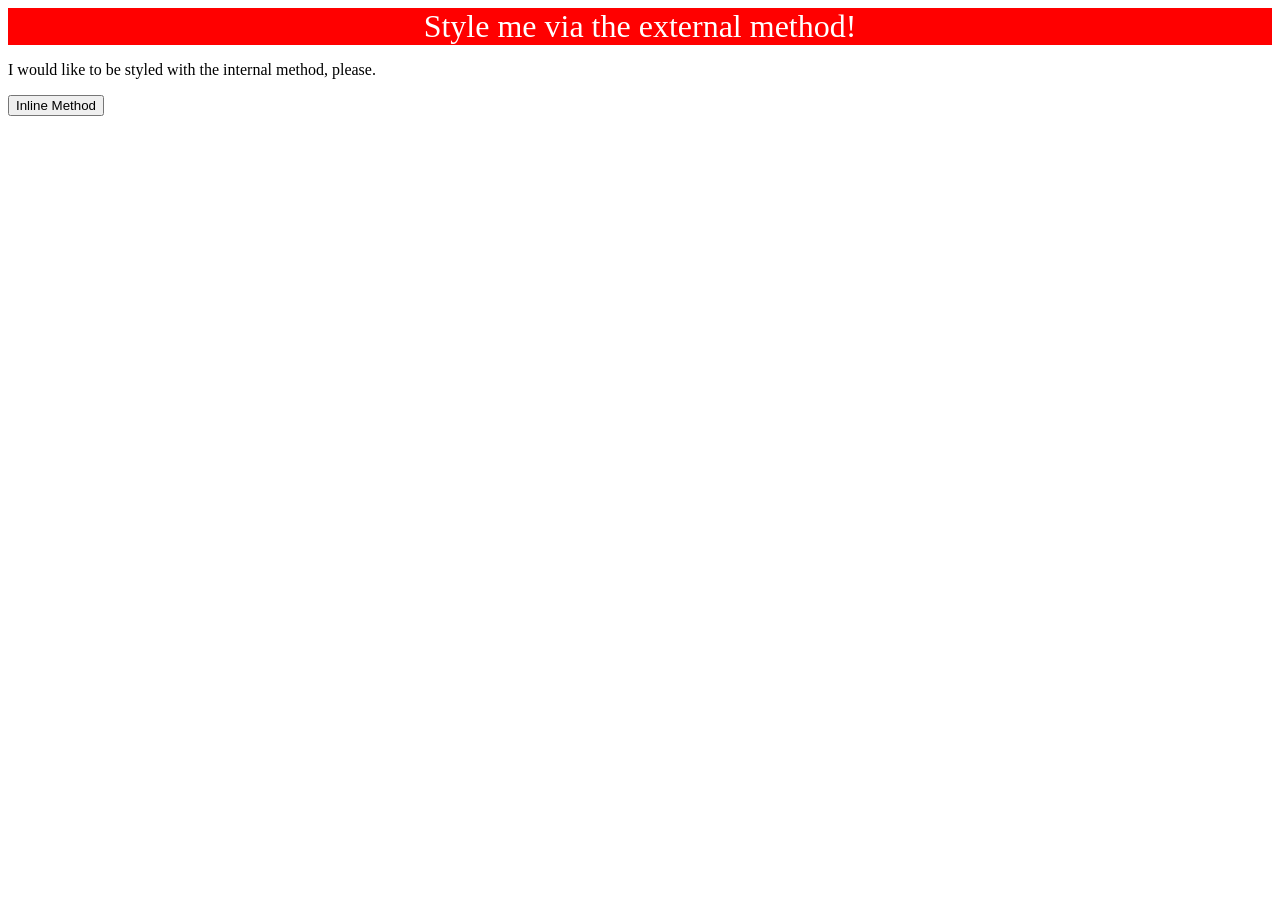
==== foundations/intro-to-css/01-css-methods/index.html @ 824b34fd "letras blancas, fondo rojo, tamaño de letra y texto alineado (div)" ====
<!DOCTYPE html>
<html lang="en">
  <head>
    <meta charset="UTF-8">
    <meta http-equiv="X-UA-Compatible" content="IE=edge">
    <meta name="viewport" content="width=device-width, initial-scale=1.0">
    <title>Methods for Adding CSS</title>
    <style>
      div {
        color: white;
        background-color: red;
        font-size: 32px;
        text-align: center;
      }
    </style>
  </head>
  <body>
    <div>Style me via the external method!</div>
    <p>I would like to be styled with the internal method, please.</p>
    <button>Inline Method</button>
  </body>
</html>
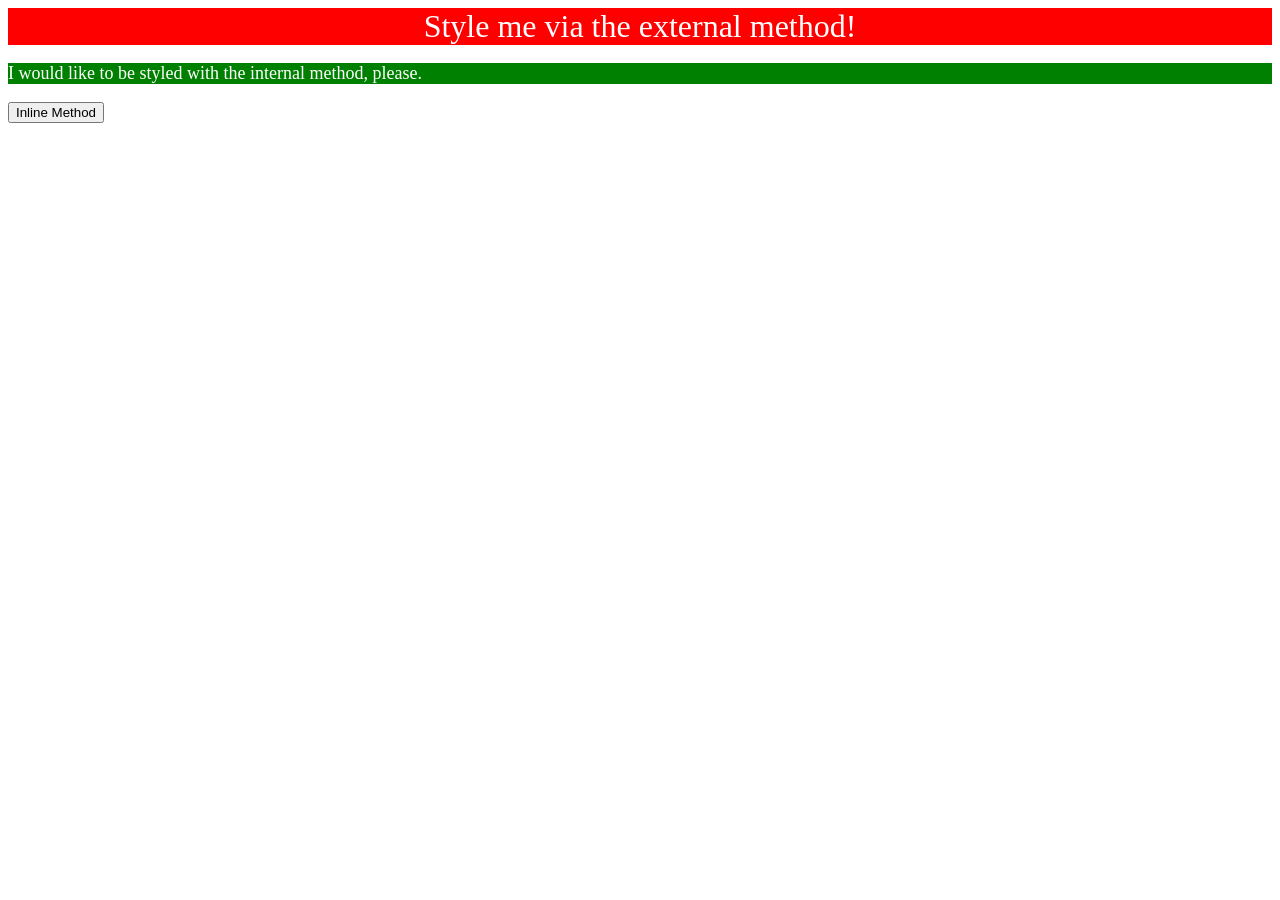
==== commit 8f0abba4: "a <p> estilizar con letras blancas, fondo verde y tamaño de letra" ====
--- a/foundations/intro-to-css/01-css-methods/index.html
+++ b/foundations/intro-to-css/01-css-methods/index.html
@@ -12,6 +12,13 @@
         font-size: 32px;
         text-align: center;
       }
+
+      p {
+        color: white;
+        background-color: green;
+        font-size: 18px;
+        
+      }
     </style>
   </head>
   <body>
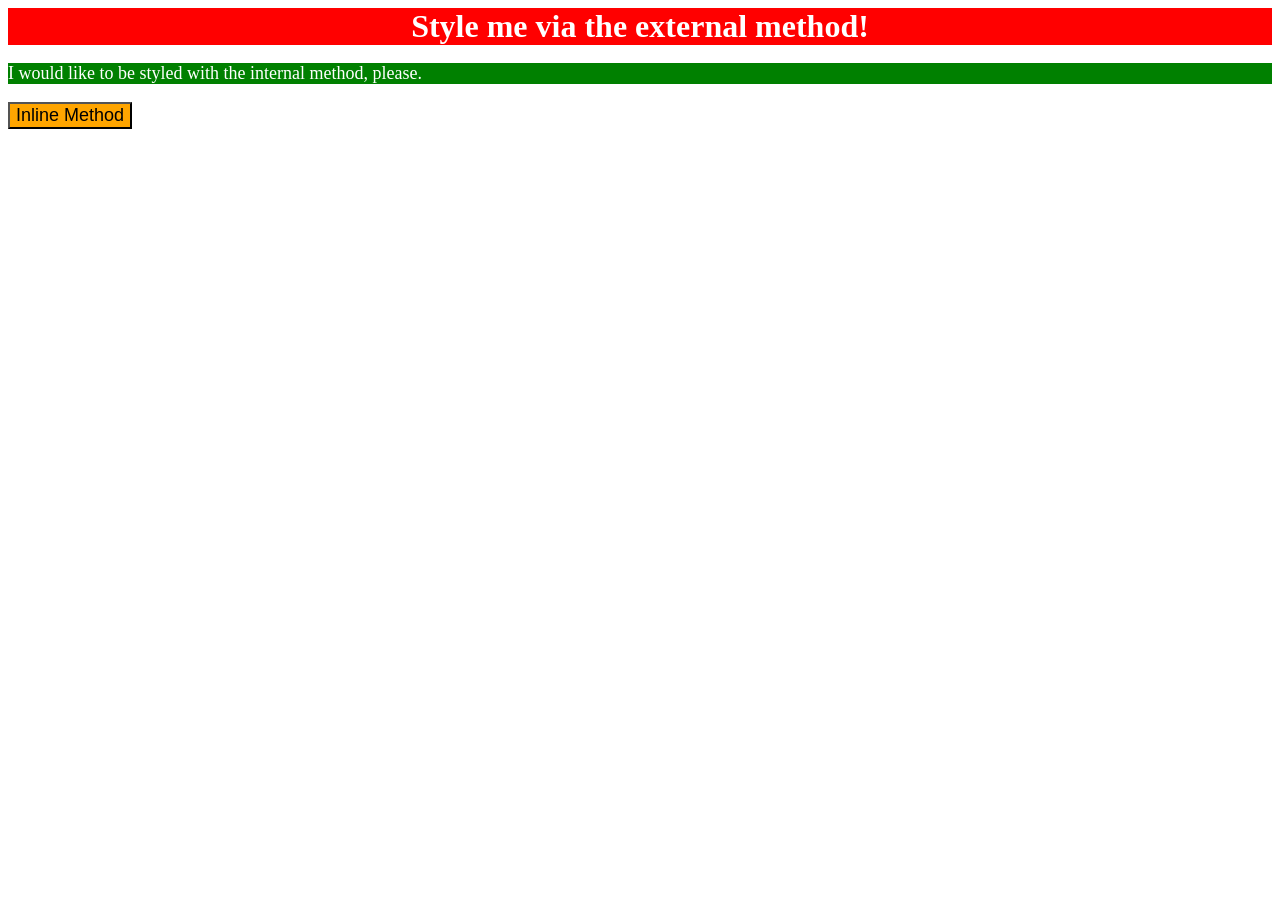
==== commit cb3b4fe5: "Propuesta de solucion a 01-css-methods" ====
--- a/foundations/intro-to-css/01-css-methods/index.html
+++ b/foundations/intro-to-css/01-css-methods/index.html
@@ -11,13 +11,19 @@
         background-color: red;
         font-size: 32px;
         text-align: center;
+        font-weight: bold;
       }
 
       p {
         color: white;
         background-color: green;
         font-size: 18px;
-        
+
+      }
+
+      button {
+        background-color: orange;
+        font-size: 18px;
       }
     </style>
   </head>
